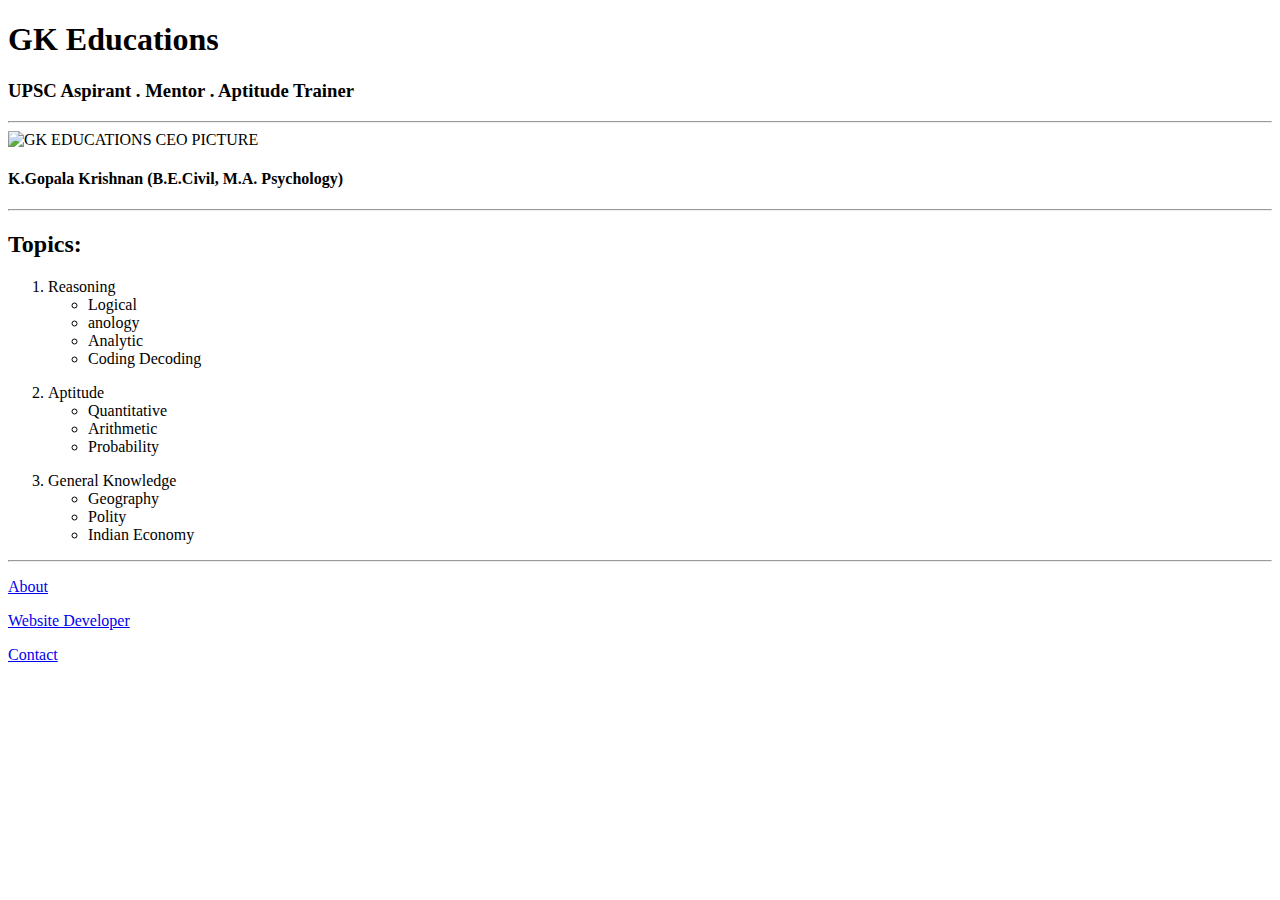
==== index.html @ 687e2432 "Add files via upload" ====
<!DOCTYPE html>
<html lang="en">
     <head>
          <meta charset="UTF-8">
          <title>GK Educations</title>
     </head>
     <body>
        <h1>GK Educations</h1>
        <h3>UPSC Aspirant . Mentor . Aptitude Trainer</h3>
        <hr />
        <img src="./assets/images/gopal pic.jpg" height="200" alt="GK EDUCATIONS CEO PICTURE">
        <h4>K.Gopala Krishnan (B.E.Civil, M.A. Psychology)</h4>
        <hr />
        <h2>Topics:</h2>
       <p>
        <ol>
            <li>Reasoning
                <ul>
                    <li>Logical</li>
                    <li>anology</li>
                    <li>Analytic</li>
                    <li>Coding Decoding</li>
                </ul>
            </li>
        </p>
        <p>
            <li>Aptitude
                <ul>
                    <li>Quantitative</li>
                    <li>Arithmetic</li>
                    <li>Probability</li>
                </ul>
            </li>
            </p>
            <p>
            <li>General Knowledge
                <ul>
                    <li>Geography</li>
                    <li>Polity</li>
                    <li>Indian Economy</li>

                </ul>
            </li>
        </ol>
        </p>
<hr />
        <p><a href="./public/about.html">About</a></p>
        <p><a href="./public/Developer.html"> Website Developer</a></p>
        <p><a href="./public/contact.html">Contact</a></p>

     </body>


</html>
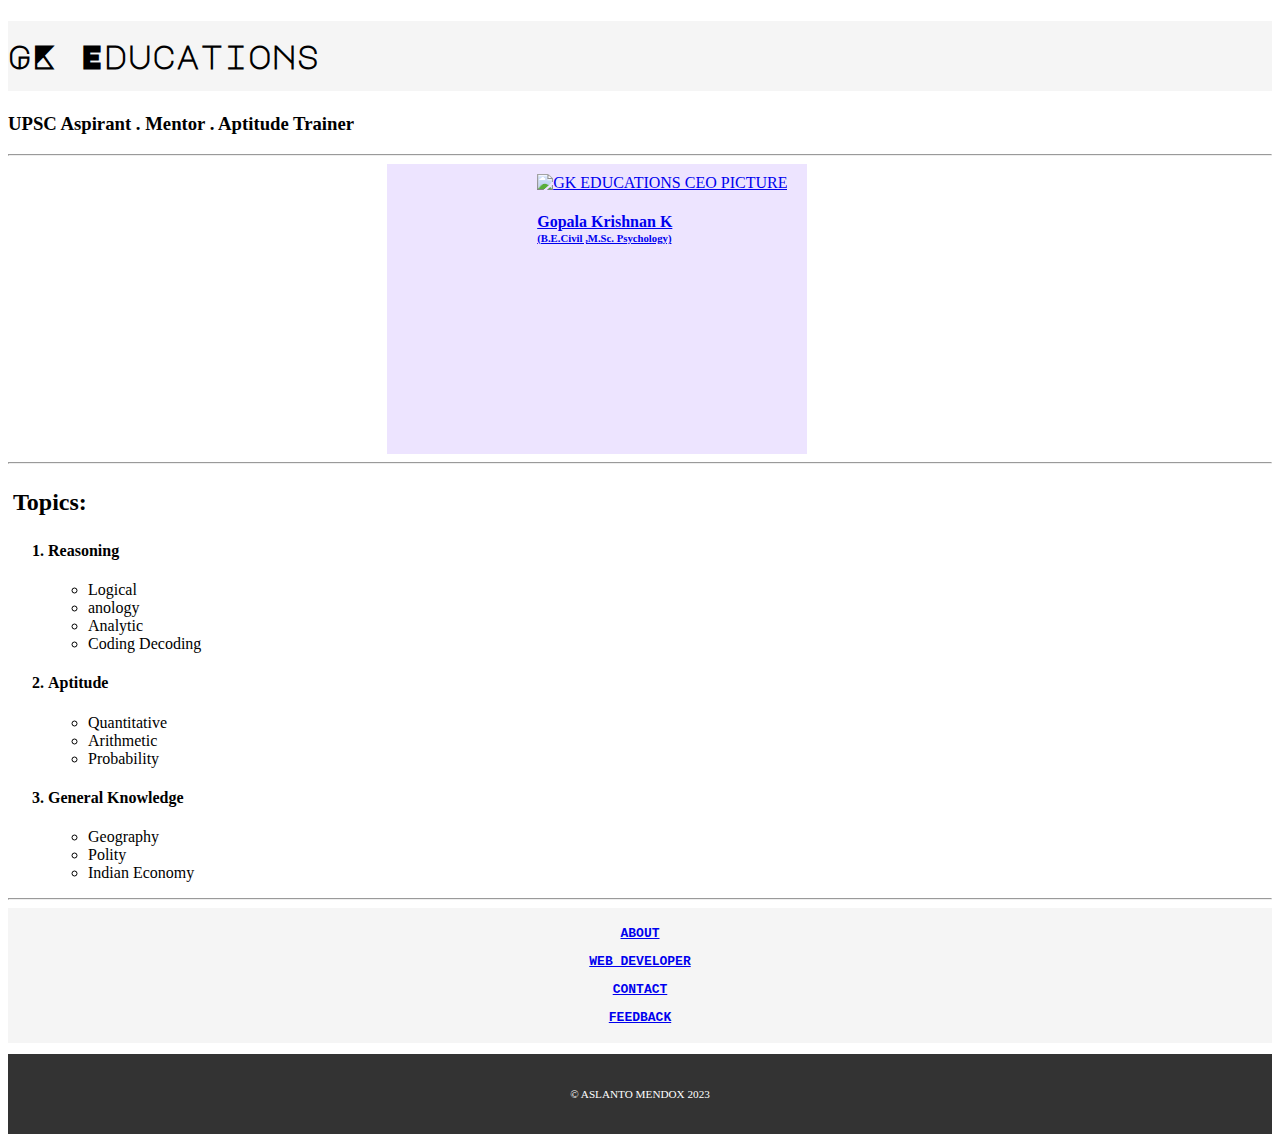
==== commit 8fffad32: "Add files via upload" ====
--- a/index.html
+++ b/index.html
@@ -4,18 +4,88 @@
      <head>
           <meta charset="UTF-8">
           <title>GK Educations</title>
-     </head>
-     <body>
-        <h1>GK Educations</h1>
-        <h3>UPSC Aspirant . Mentor . Aptitude Trainer</h3>
+          <link rel="stylesheet" href="./public/style.css"/>
+          <style>
+            h1{
+                font-family: 'Major Mono Display', monospace;
+                line-height: 70px;
+            }
+            
+         .first{
+         background-color: whitesmoke;
+        }
+         .third{
+            height: 270px;
+            width: 260px;
+            padding: 10px;
+            border-left:14px solid #EDE4FF;
+            background-color: #EDE4FF;
+            margin-left: 30%;
+            margin-right: 40%;
+            border-width: 2PX 140PX;
+         }
+         h2{
+            padding: 5px;
+         }
+         h6{
+            margin-top: -20px;
+            font-family: cursive;
+         }
+         #footer-section
+         {padding: 5px;
+            font-size: small;
+            font-weight: bold;
+            font-family: 'Courier New', Courier, monospace;
+            background-color: whitesmoke ;
+           text-align: center;
+         }
+         footer.footer {
+    height: 80px;
+    width: 100%;
+    background-color: #333333;
+    text-align: center;
+}
+
+p.copyright {
+    color: #fff;
+    line-height: 80px;
+    font-size: 0.7em;
+}
+
+#photo{
+    line-height: -190px;
+}
+         
+          </style>
+         <link rel="preconnect" href="https://fonts.googleapis.com">
+         <link rel="preconnect" href="https://fonts.gstatic.com" crossorigin>
+         <link href="https://fonts.googleapis.com/css2?family=Major+Mono+Display&display=swap" rel="stylesheet">
+         </head>
+          <body>
+            <div id="top-title">
+        <div class="first">
+          <h1 class="text"  value="1"> GK Educations</h1>
+        </div>
+        <div class="second">
+        <h3 class="text" value="2">UPSC Aspirant . Mentor . Aptitude Trainer</h3>
+        </div>
+    </div>
         <hr />
-        <img src="./assets/images/gopal pic.jpg" height="200" alt="GK EDUCATIONS CEO PICTURE">
-        <h4>K.Gopala Krishnan (B.E.Civil, M.A. Psychology)</h4>
+        
+        <div class="third">
+           
+        <a id="photo" href="./public/services.html"><img src="./assets/images/Gopal passport.jpg" height="205" alt="GK EDUCATIONS CEO PICTURE">
+            <h4>Gopala Krishnan K</h4>
+            <h6> (B.E.Civil ,M.Sc. Psychology)</h6></a>
+            
+        </div>
+        
         <hr />
+        <div class="study-content">
         <h2>Topics:</h2>
        <p>
         <ol>
-            <li>Reasoning
+            <h4><li>Reasoning</h4>
                 <ul>
                     <li>Logical</li>
                     <li>anology</li>
@@ -25,7 +95,7 @@
             </li>
         </p>
         <p>
-            <li>Aptitude
+           <h4> <li>Aptitude</h4>
                 <ul>
                     <li>Quantitative</li>
                     <li>Arithmetic</li>
@@ -34,7 +104,7 @@
             </li>
             </p>
             <p>
-            <li>General Knowledge
+            <h4><li>General Knowledge</h4>
                 <ul>
                     <li>Geography</li>
                     <li>Polity</li>
@@ -44,11 +114,20 @@
             </li>
         </ol>
         </p>
-<hr />
-        <p><a href="./public/about.html">About</a></p>
-        <p><a href="./public/Developer.html"> Website Developer</a></p>
-        <p><a href="./public/contact.html">Contact</a></p>
+             </div>      
+         <hr /> 
+       <div id="footer-section">
+        <p><a href="./public/about.html">ABOUT</a></p>
+        <p><a href="./public/Developer.html"> WEB DEVELOPER</a></p>
+        <p><a href="./public/contact.html">CONTACT</a></p>
+        <p><a href="./public/contact.html">FEEDBACK </a></p>
 
+    </div>
+    <footer class="footer">
+        <div class="footerContainer">
+            <p class="copyright">© ASLANTO MENDOX 2023</p>
+        </div>
+    </footer>
      </body>
 
 
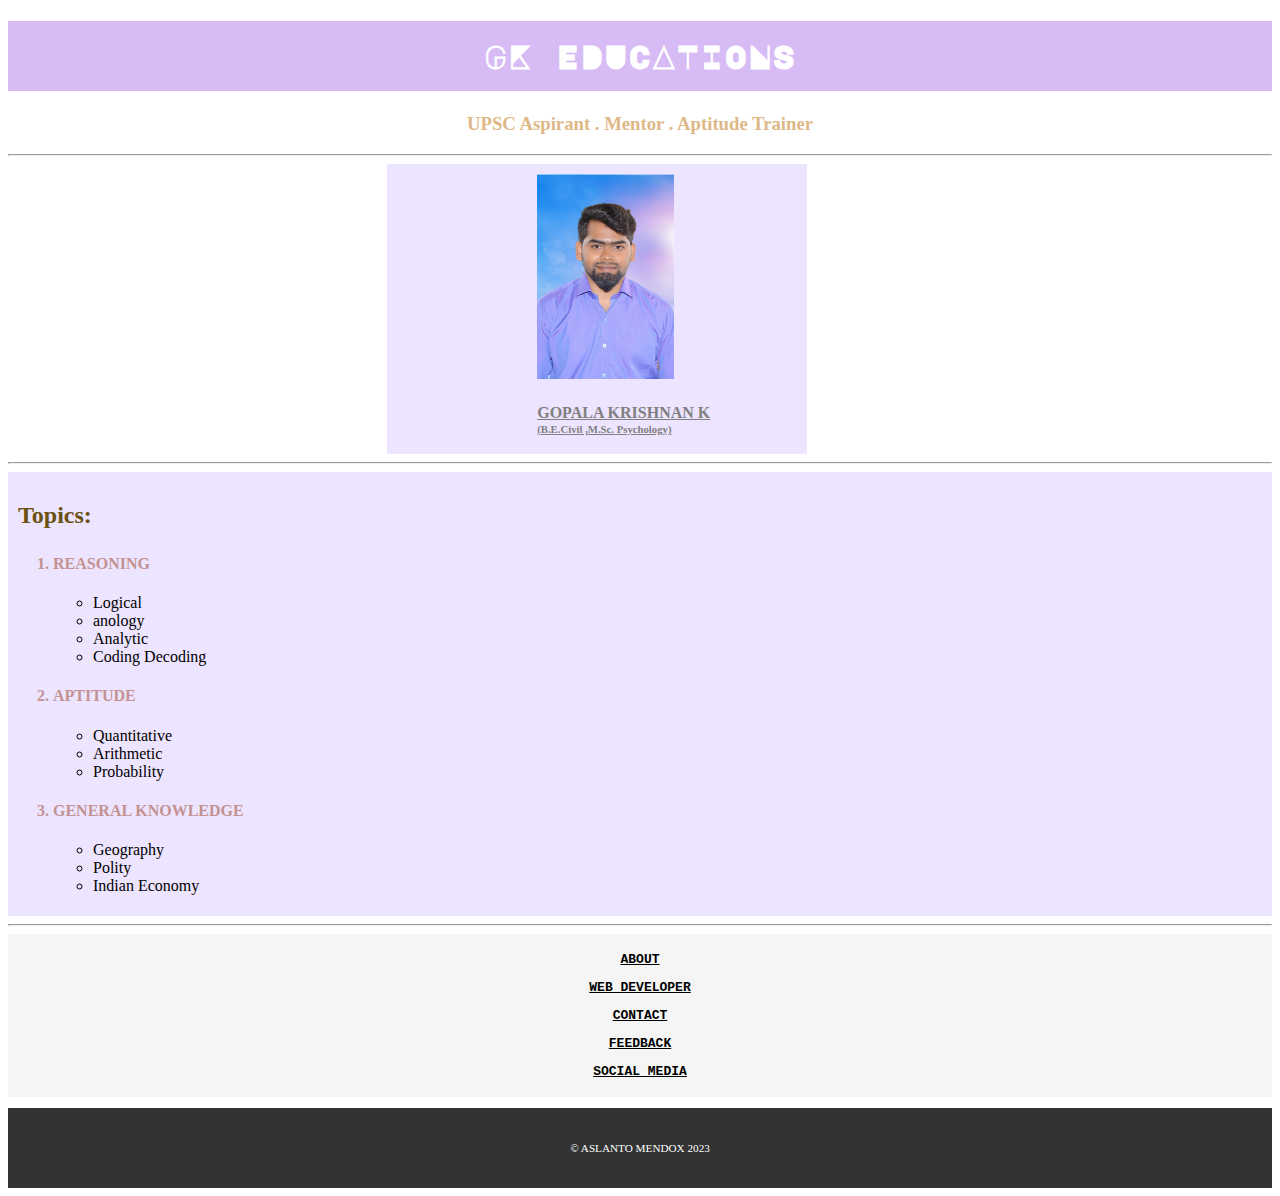
==== commit 9ed0ceb0: "Add files via upload" ====
--- a/index.html
+++ b/index.html
@@ -120,7 +120,8 @@
         <p><a href="./public/about.html">ABOUT</a></p>
         <p><a href="./public/Developer.html"> WEB DEVELOPER</a></p>
         <p><a href="./public/contact.html">CONTACT</a></p>
-        <p><a href="./public/contact.html">FEEDBACK </a></p>
+        <p><a href="https://forms.gle/xi3aM4GmX3PnC9UH8">FEEDBACK </a></p>
+        <p><a href="https://instagram.com/varun_02__?utm_source=qr&igshid=MThlNWY1MzQwNA==">SOCIAL MEDIA</a></p>
 
     </div>
     <footer class="footer">
--- a/public/style.css
+++ b/public/style.css
@@ -0,0 +1,38 @@
+
+h1{ 
+  
+    color: white;
+    background-color: #D7BBF5;
+   
+}
+
+
+h3{
+    color:burlywood;
+}
+.text{
+    text-align: center;
+}
+h2{
+color:rgb(106, 81, 19);
+}
+#photo{
+    color:grey;
+}
+
+ul{
+    color:black;
+}
+ol{
+    color:rgb(195, 146, 146);
+}
+a{
+    color:black;
+}
+
+h1,h4{
+    text-transform: uppercase;
+}
+.study-content{padding: 5px;
+    background-color: #EDE4FF;
+}